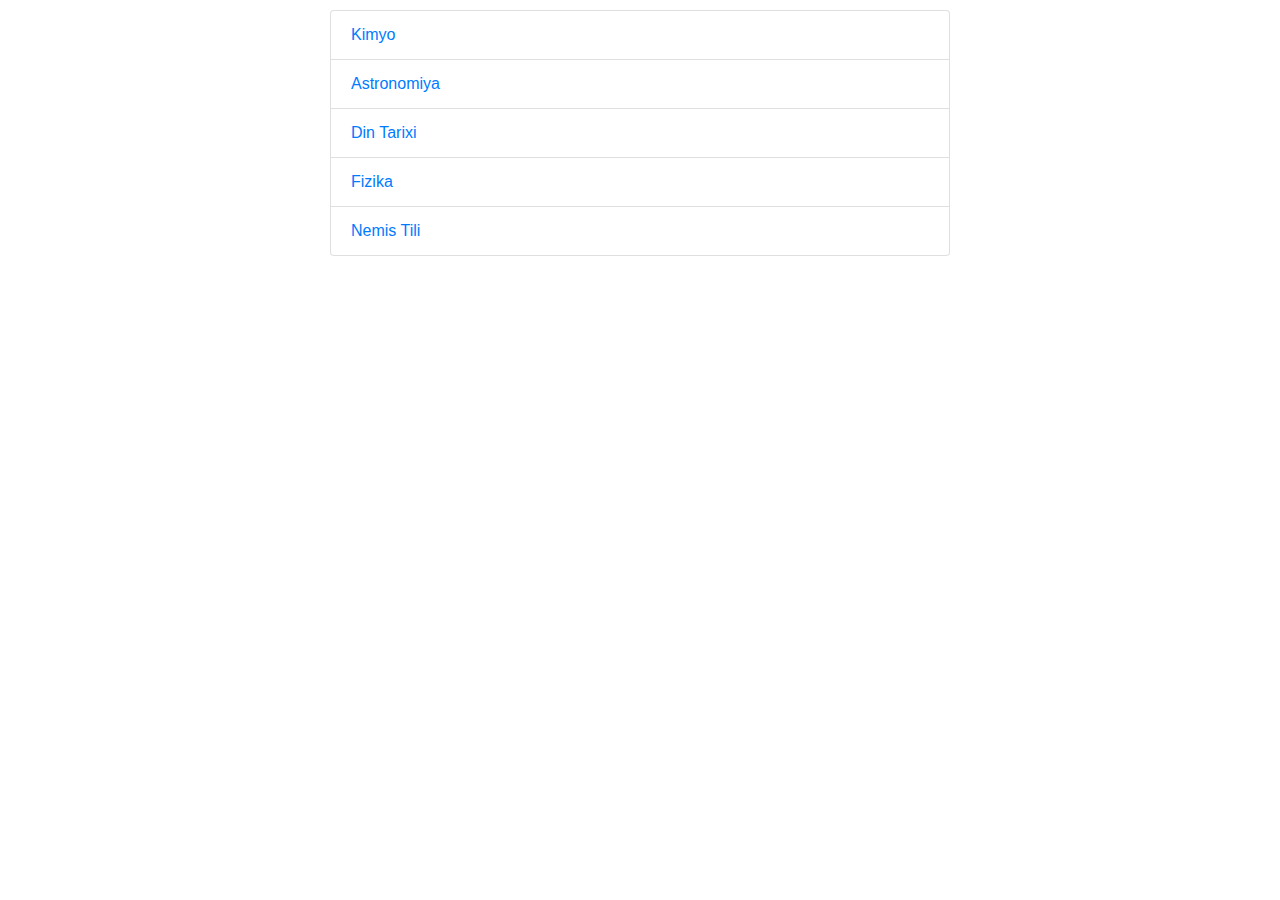
==== oraliq.html @ 57c88e35 "created files for control work in lyceum 18.02.21" ====
<!doctype html>
<html lang="en">

<head>
    <!-- Required meta tags -->
    <meta charset="utf-8">
    <meta name="viewport" content="width=device-width, initial-scale=1, shrink-to-fit=no">

    <!-- Bootstrap CSS -->
    <link rel="stylesheet" href="https://maxcdn.bootstrapcdn.com/bootstrap/4.0.0/css/bootstrap.min.css" integrity="sha384-Gn5384xqQ1aoWXA+058RXPxPg6fy4IWvTNh0E263XmFcJlSAwiGgFAW/dAiS6JXm" crossorigin="anonymous">

    <title>Hello, world!</title>
    <style>
        .center {
            margin: auto;
            width: 50%;
            padding: 10px;
        }
    </style>
</head>

<body class="center">
    <ul class="list-group">
        <li class="list-group-item"><a href="oraliq/kimyo.docx">Kimyo</a></li>
        <li class="list-group-item"><a href="oraliq/astronomiya.pdf">Astronomiya</a></li>
        <li class="list-group-item"><a href="oraliq/din.pdf">Din Tarixi</a></li>
        <li class="list-group-item"><a href="oraliq/fizika.jpg">Fizika</a></li>
        <li class="list-group-item"><a href="oraliq/nemis.docx">Nemis Tili</a></li>
    </ul>

    <!-- Optional JavaScript -->
    <!-- jQuery first, then Popper.js, then Bootstrap JS -->
    <script src="https://code.jquery.com/jquery-3.2.1.slim.min.js" integrity="sha384-KJ3o2DKtIkvYIK3UENzmM7KCkRr/rE9/Qpg6aAZGJwFDMVNA/GpGFF93hXpG5KkN" crossorigin="anonymous"></script>
    <script src="https://cdnjs.cloudflare.com/ajax/libs/popper.js/1.12.9/umd/popper.min.js" integrity="sha384-ApNbgh9B+Y1QKtv3Rn7W3mgPxhU9K/ScQsAP7hUibX39j7fakFPskvXusvfa0b4Q" crossorigin="anonymous"></script>
    <script src="https://maxcdn.bootstrapcdn.com/bootstrap/4.0.0/js/bootstrap.min.js" integrity="sha384-JZR6Spejh4U02d8jOt6vLEHfe/JQGiRRSQQxSfFWpi1MquVdAyjUar5+76PVCmYl" crossorigin="anonymous"></script>
</body>

</html>
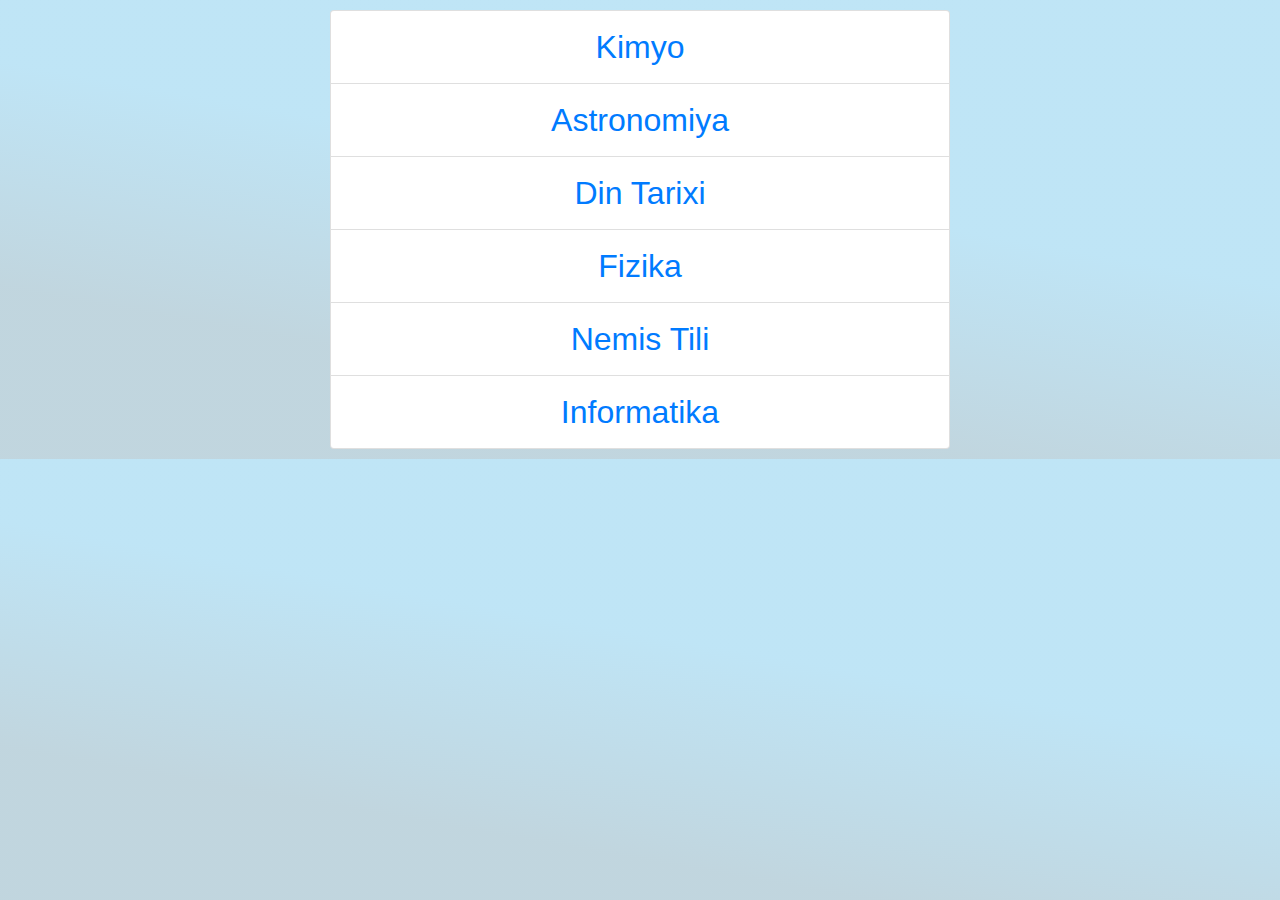
==== commit f1cfd929: "added IT" ====
--- a/oraliq.html
+++ b/oraliq.html
@@ -9,12 +9,35 @@
     <!-- Bootstrap CSS -->
     <link rel="stylesheet" href="https://maxcdn.bootstrapcdn.com/bootstrap/4.0.0/css/bootstrap.min.css" integrity="sha384-Gn5384xqQ1aoWXA+058RXPxPg6fy4IWvTNh0E263XmFcJlSAwiGgFAW/dAiS6JXm" crossorigin="anonymous">
 
-    <title>Hello, world!</title>
+    <title>oraliqde xullas</title>
     <style>
         .center {
             margin: auto;
             width: 50%;
             padding: 10px;
+        }
+        
+        li {
+            text-align: center;
+        }
+        
+        li:hover {
+            background-color: mintcream;
+        }
+        
+        a {
+            font-size: 2rem;
+        }
+        
+        body {
+            background: rgb(186, 209, 219);
+            background: linear-gradient(10deg, rgba(186, 209, 219, 0.9) 25%, rgba(184, 226, 245, 0.9) 58%, rgba(184, 226, 245, 0.9) 100%);
+        }
+        
+        @media only screen and (max-width: 460px) {
+            a {
+                font-size: 1rem;
+            }
         }
     </style>
 </head>
@@ -26,6 +49,7 @@
         <li class="list-group-item"><a href="oraliq/din.pdf">Din Tarixi</a></li>
         <li class="list-group-item"><a href="oraliq/fizika.jpg">Fizika</a></li>
         <li class="list-group-item"><a href="oraliq/nemis.docx">Nemis Tili</a></li>
+        <li class="list-group-item"><a href="oraliq/informatika.docx">Informatika</a></li>
     </ul>
 
     <!-- Optional JavaScript -->
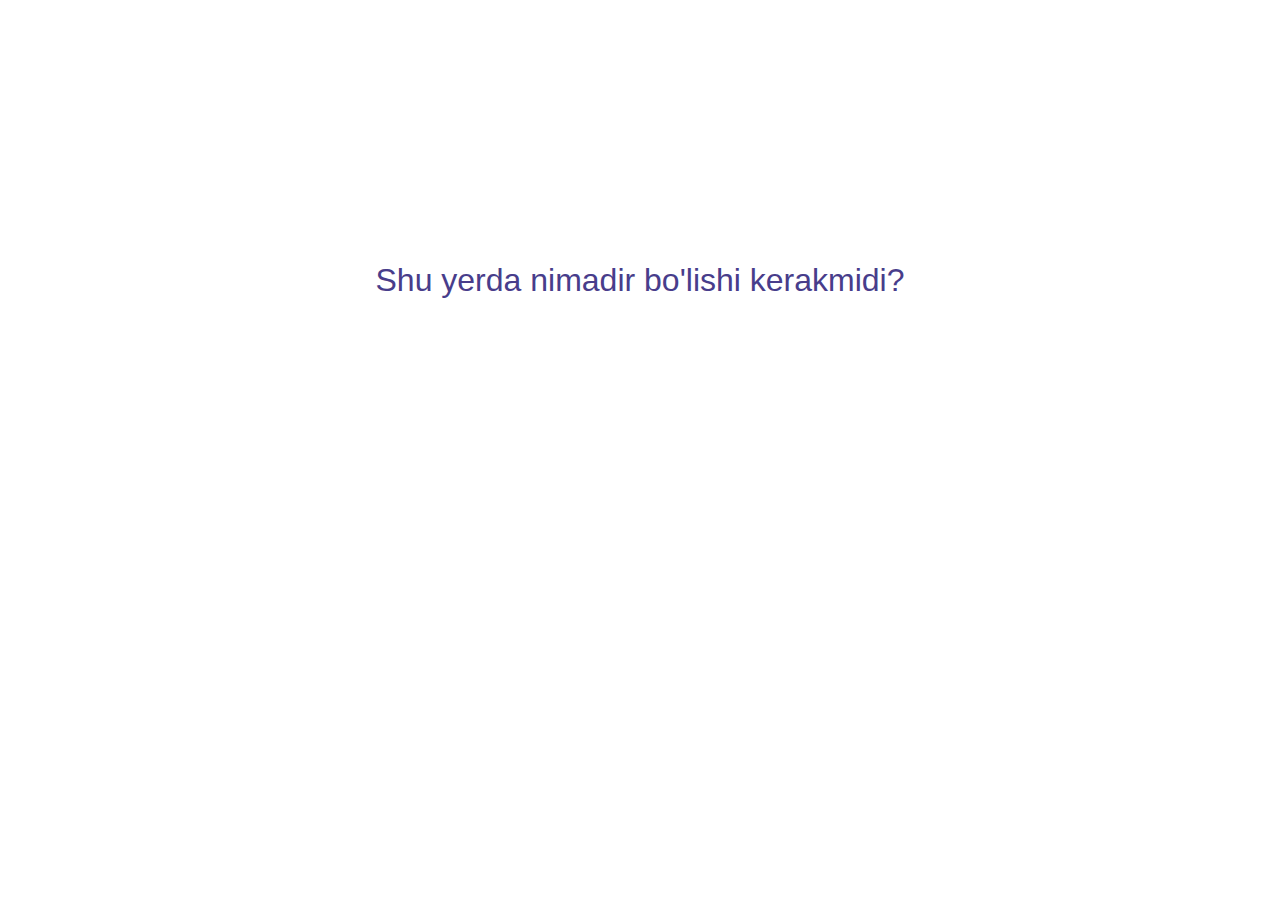
==== commit 5b0b1451: "tugadi" ====
--- a/oraliq.html
+++ b/oraliq.html
@@ -9,49 +9,42 @@
     <!-- Bootstrap CSS -->
     <link rel="stylesheet" href="https://maxcdn.bootstrapcdn.com/bootstrap/4.0.0/css/bootstrap.min.css" integrity="sha384-Gn5384xqQ1aoWXA+058RXPxPg6fy4IWvTNh0E263XmFcJlSAwiGgFAW/dAiS6JXm" crossorigin="anonymous">
 
-    <title>oraliqde xullas</title>
+    <title>Tugadi</title>
     <style>
         .center {
             margin: auto;
             width: 50%;
-            padding: 10px;
+            text-align: center;
+            padding-top: 20%;
         }
         
-        li {
-            text-align: center;
+        p {
+            font-size: 2rem;
+            color: darkslateblue;
         }
         
-        li:hover {
-            background-color: mintcream;
+        @media only screen and (max-width: 735px) {
+            p {
+                font-size: 1.8rem;
+            }
         }
         
-        a {
-            font-size: 2rem;
-        }
-        
-        body {
-            background: rgb(186, 209, 219);
-            background: linear-gradient(10deg, rgba(186, 209, 219, 0.9) 25%, rgba(184, 226, 245, 0.9) 58%, rgba(184, 226, 245, 0.9) 100%);
-        }
-        
-        @media only screen and (max-width: 460px) {
-            a {
+        @media only screen and (max-width: 400px) {
+            p {
                 font-size: 1rem;
+            }
+            .center {
+                margin: auto;
+                width: 50%;
+                text-align: center;
+                padding-top: 70%;
             }
         }
     </style>
 </head>
 
-<body class="center">
-    <ul class="list-group">
-        <li class="list-group-item"><a href="oraliq/kimyo.docx">Kimyo</a></li>
-        <li class="list-group-item"><a href="oraliq/astronomiya.pdf">Astronomiya</a></li>
-        <li class="list-group-item"><a href="oraliq/din.pdf">Din Tarixi</a></li>
-        <li class="list-group-item"><a href="oraliq/fizika.jpg">Fizika</a></li>
-        <li class="list-group-item"><a href="oraliq/nemis.docx">Nemis Tili</a></li>
-        <li class="list-group-item"><a href="oraliq/informatika.docx">Informatika</a></li>
-    </ul>
-
+<body>
+    <p class="center">Shu yerda nimadir bo'lishi kerakmidi?</p>
     <!-- Optional JavaScript -->
     <!-- jQuery first, then Popper.js, then Bootstrap JS -->
     <script src="https://code.jquery.com/jquery-3.2.1.slim.min.js" integrity="sha384-KJ3o2DKtIkvYIK3UENzmM7KCkRr/rE9/Qpg6aAZGJwFDMVNA/GpGFF93hXpG5KkN" crossorigin="anonymous"></script>
